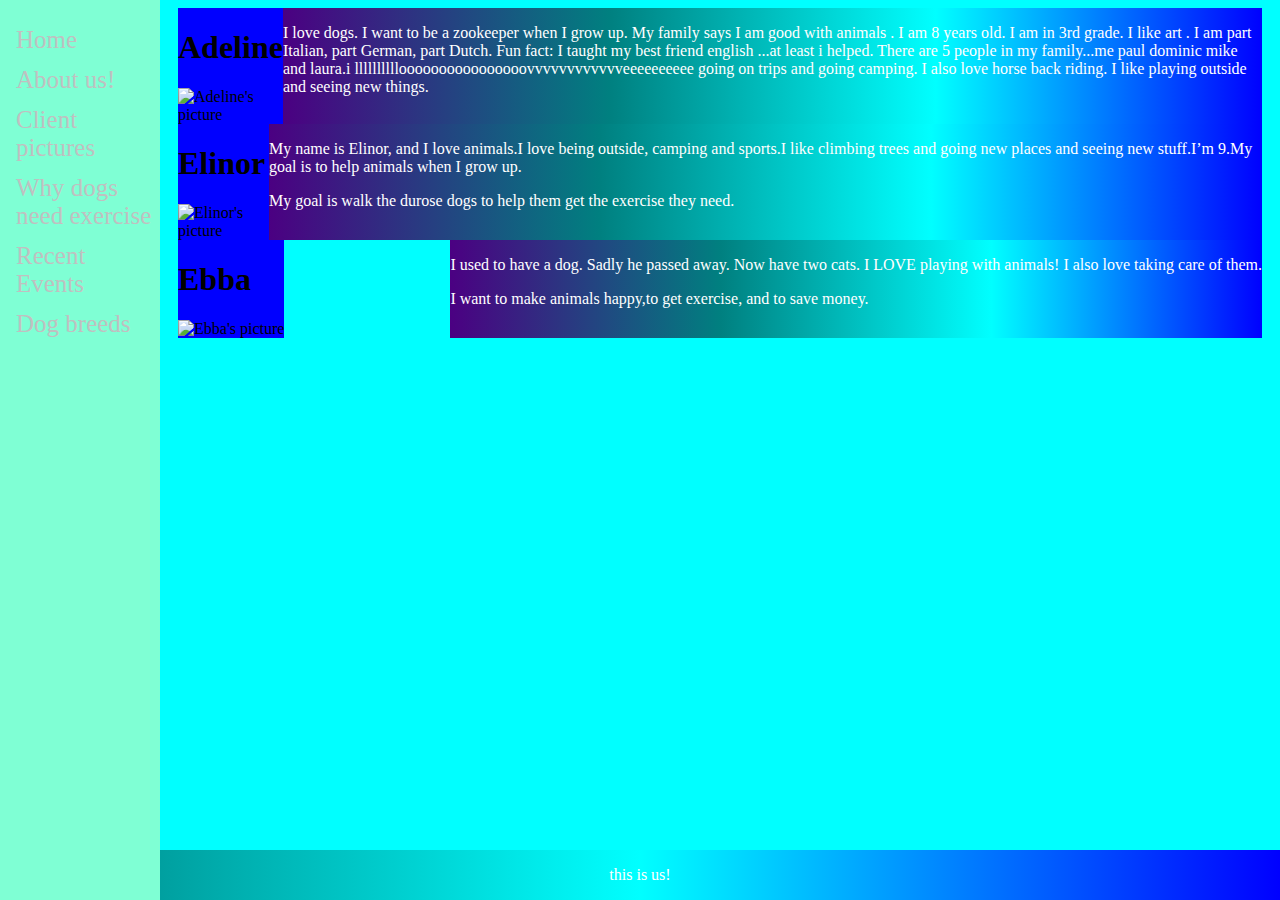
==== about.html @ 758b4716 "adding pics" ====
<!DOCTYPE html>
<html>
	<head>
		<title>Dog walking</title>
		<style>
			body {background-color: aqua;}
			h1   {color:black;}
			p    {color:white;}
			li   {color: violet;}
		</style>
		<link rel="stylesheet" href="styles.css">
	</head>


	<body>
	
	<!-- Side navigation -->
		<div class="sidenav">
		  <a href="index.html">Home</a>
		  <a href="about.html">About us!</a>
		  <a href="Client.html">Client pictures</a>
		  <a href="why.html">Why dogs need exercise</a>
		  <a href="events.html">Recent Events</a>
		  <a href="breeds.html">Dog breeds</a>
		</div>
		
		<div class="main">
		
			<div id="wrapper">
				<div id="c1">
					<h1> Adeline  </h1>
					<img src="Adeline.png" alt="Adeline's picture" style="width:200px;height:250px;">
				</div>
				<div id="c2">
					<p>
						I love dogs. I want to be a zookeeper when I grow up. My family says I am good with animals . I am 8 years old. I am in 3rd grade. I like art . I am part Italian, part German, part Dutch. Fun fact: I taught my best friend english ...at least i helped. There are 5 people in my family...me paul dominic mike and laura.i lllllllllloooooooooooooooovvvvvvvvvvvveeeeeeeeee going on trips and going camping. I also love horse back riding. I like playing outside and seeing new things.    
					</p>
				</div>
			</div>
		

			<div id="wrapper">
				<div id="c1">
					<h1> Elinor  </h1>
					<img src="elinor.png" alt="Elinor's picture" style="width:200px;height:250px;">
				</div>
				<div id="c2">
				<p>
				 My name is Elinor, and I love animals.I love being outside, camping and sports.I like climbing trees and going new places and seeing new stuff.I’m 9.My goal is to help animals when I grow up.
				</p>
				
				<p>
				My goal is walk the durose dogs to help them get the exercise they need.  

				</p>
				</div>
			</div>
		
		
			<div id="wrapper">
				<div id="c1">
					<h1> Ebba </h1>
					<img src="ebba.png" alt="Ebba's picture" style="width:200px;height:250px;">
				</div>
				<div id="c2">
				<p>
				 I used to have a dog. Sadly he passed away. Now have two cats. I LOVE playing with animals! I also love taking care of them.
				</p>
				
				<p>
				I want to make animals happy,to get exercise, and to save money.

				</p>
				</div>
			</div>
		</div>
		<div class="footer">
		  <p> this is us!</p>
		</div>	
	</body>
</html>
---- styles.css ----
/* The sidebar menu */
.sidenav {
  height: 100%; /* Full-height: remove this if you want "auto" height */
  width: 160px; /* Set the width of the sidebar */
  position: fixed; /* Fixed Sidebar (stay in place on scroll) */
  z-index: 1; /* Stay on top */
  top: 0; /* Stay at the top */
  left: 0;
  background-color: aquamarine; /* Black */
  overflow-x: hidden; /* Disable horizontal scroll */
  padding-top: 20px;
}

/* The navigation menu links */
.sidenav a {
  padding: 6px 8px 6px 16px;
  text-decoration: none;
  font-size: 25px;
  color: silver;
  display: block;
}

/* When you mouse over the navigation links, change their color */
.sidenav a:hover {
  color: black;
}

/* Style page content */
.main {
  margin-left: 160px; /* Same as the width of the sidebar */
  padding: 0px 10px;
}

#wrapper{
  display:flex;
  justify-content:space-between;
}


#c1{
   background:blue;
}


#c2{
  background-image:
    linear-gradient(
      to right, 
		indigo, 
	    teal,
	    aqua, 
		blue
	  
    );
}


#c2 ul li { 
    color: pink;
 }
 
 .footer {
  position: fixed;
  left: 0;
  bottom: 0;
  width: 100%;
  background-image:
    linear-gradient(
      to right,  
	    teal,	  
		aqua,
		blue
	  
    );
  color: white;
  text-align: center;
}

/* On smaller screens, where height is less than 450px, change the style of the sidebar (less padding and a smaller font size) */
@media screen and (max-height: 450px) {
  .sidenav {padding-top: 15px;}
  .sidenav a {font-size: 18px;}
}
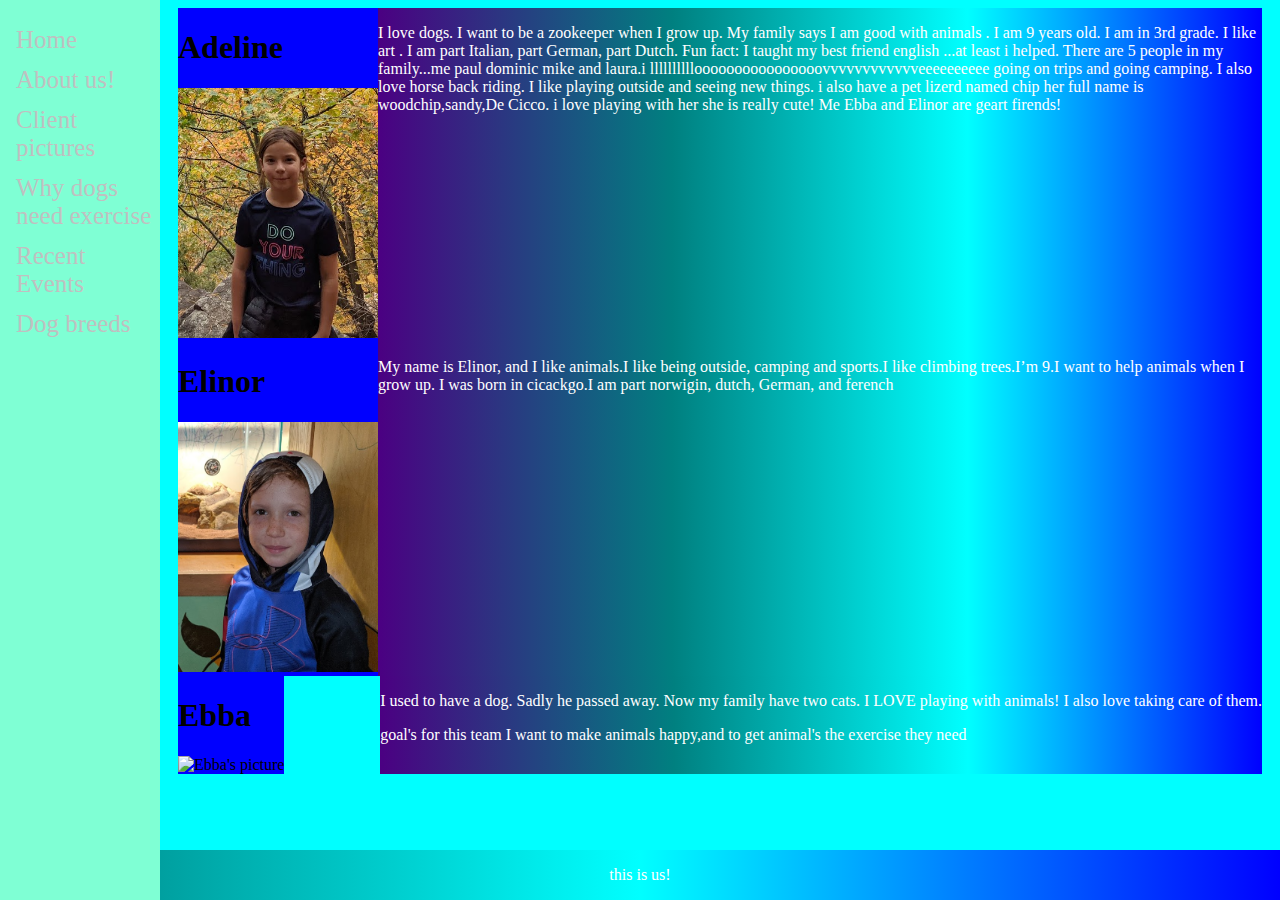
==== commit 4f806884: "Better text" ====
--- a/about.html
+++ b/about.html
@@ -33,7 +33,7 @@
 				</div>
 				<div id="c2">
 					<p>
-						I love dogs. I want to be a zookeeper when I grow up. My family says I am good with animals . I am 8 years old. I am in 3rd grade. I like art . I am part Italian, part German, part Dutch. Fun fact: I taught my best friend english ...at least i helped. There are 5 people in my family...me paul dominic mike and laura.i lllllllllloooooooooooooooovvvvvvvvvvvveeeeeeeeee going on trips and going camping. I also love horse back riding. I like playing outside and seeing new things.    
+						I love dogs. I want to be a zookeeper when I grow up. My family says I am good with animals . I am 9 years old. I am in 3rd grade. I like art . I am part Italian, part German, part Dutch. Fun fact: I taught my best friend english ...at least i helped. There are 5 people in my family...me paul dominic mike and laura.i lllllllllloooooooooooooooovvvvvvvvvvvveeeeeeeeee going on trips and going camping. I also love horse back riding. I like playing outside and seeing new things. i also have a pet lizerd named chip her full name is woodchip,sandy,De Cicco. i love playing with her she is really cute! Me Ebba and Elinor are geart firends! 
 					</p>
 				</div>
 			</div>
@@ -46,16 +46,16 @@
 				</div>
 				<div id="c2">
 				<p>
-				 My name is Elinor, and I love animals.I love being outside, camping and sports.I like climbing trees and going new places and seeing new stuff.I’m 9.My goal is to help animals when I grow up.
+				 My name is Elinor, and I like animals.I like being outside, camping and sports.I like climbing trees.I’m 9.I want to help animals when I grow up. I was born in cicackgo.I am part norwigin, dutch, German, and ferench 
 				</p>
 				
 				<p>
-				My goal is walk the durose dogs to help them get the exercise they need.  
+				  
 
 				</p>
 				</div>
 			</div>
-		
+
 		
 			<div id="wrapper">
 				<div id="c1">
@@ -64,12 +64,11 @@
 				</div>
 				<div id="c2">
 				<p>
-				 I used to have a dog. Sadly he passed away. Now have two cats. I LOVE playing with animals! I also love taking care of them.
+				 I used to have a dog. Sadly he passed away. Now my family have two cats. I LOVE playing with animals! I also love taking care of them.
 				</p>
 				
 				<p>
-				I want to make animals happy,to get exercise, and to save money.
-
+				goal's for this team I want to make animals happy,and to get animal's the exercise they need
 				</p>
 				</div>
 			</div>
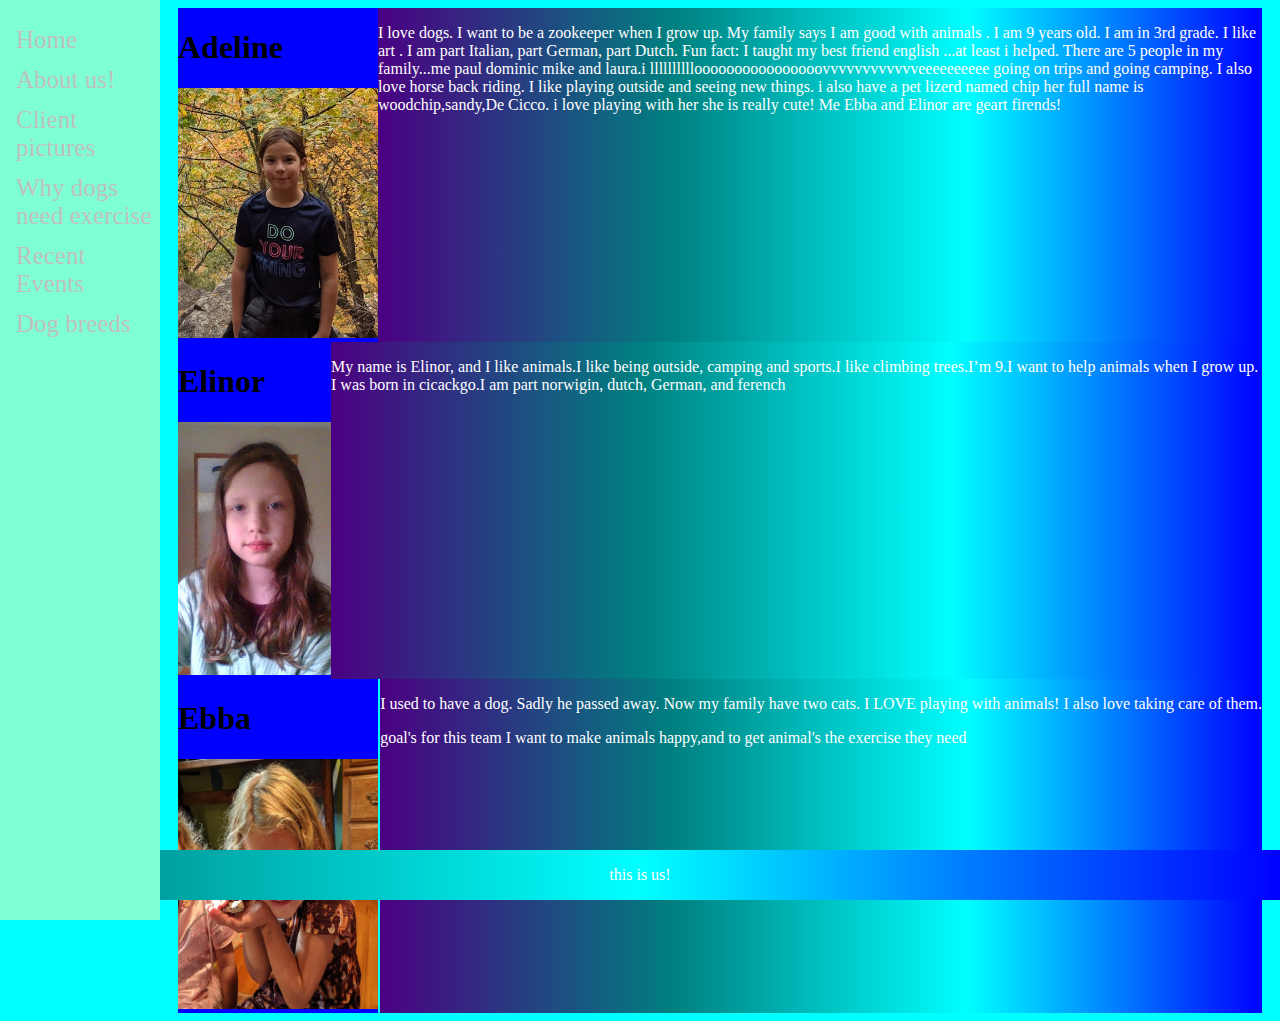
==== commit d1ecfcbf: "Better picture" ====
--- a/about.html
+++ b/about.html
@@ -42,7 +42,7 @@
 			<div id="wrapper">
 				<div id="c1">
 					<h1> Elinor  </h1>
-					<img src="elinor.png" alt="Elinor's picture" style="width:200px;height:250px;">
+					<img src="elinor.png" alt="Elinor's picture" style="width:153px;height:253px;">
 				</div>
 				<div id="c2">
 				<p>
